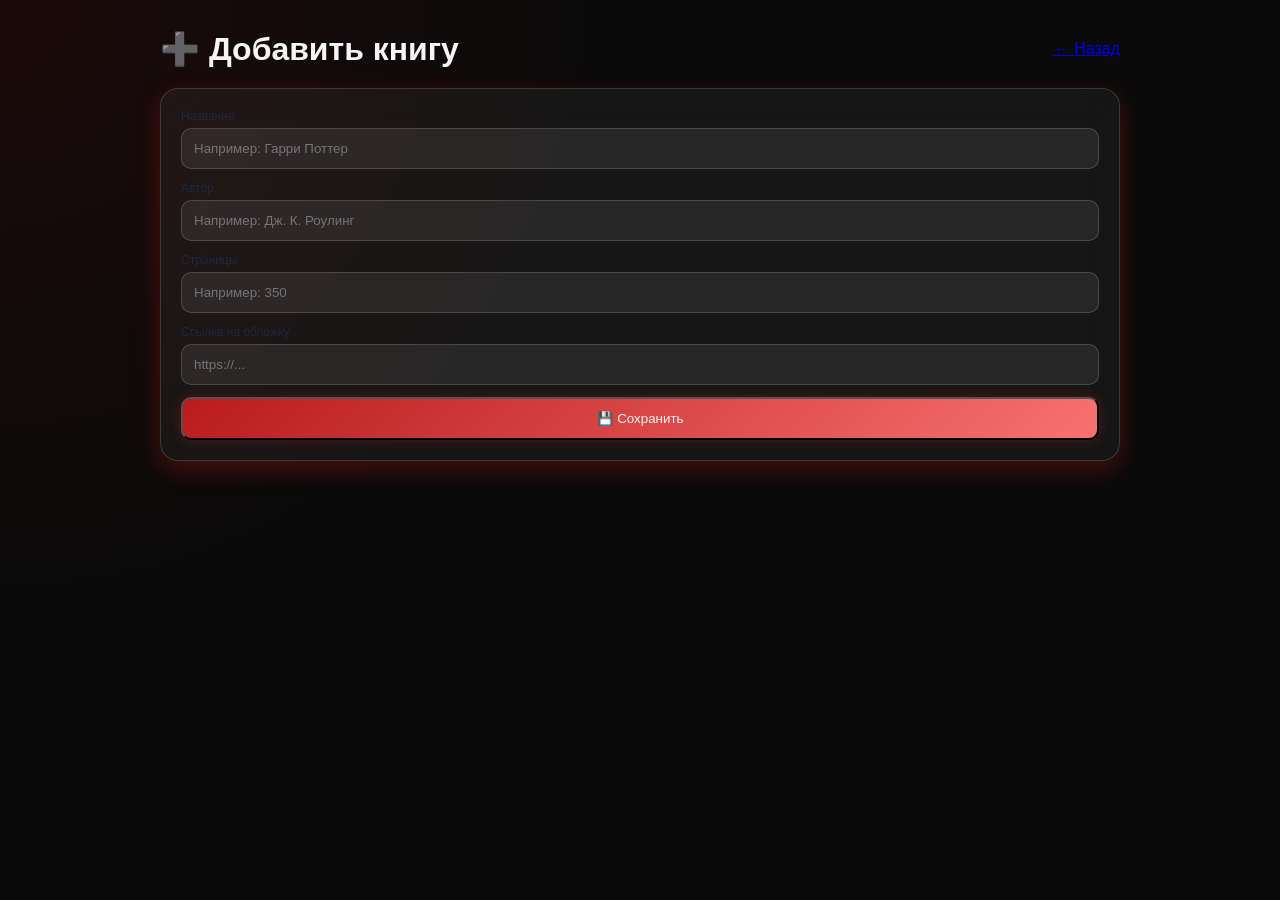
==== add.html @ ed33c54b "2" ====
<!DOCTYPE html>
<html lang="ru">
<head>
  <meta charset="UTF-8">
  <meta name="viewport" content="width=device-width, initial-scale=1.0">
  <title>Добавить книгу</title>
  <link rel="stylesheet" href="style.css">
</head>

<body>

  <div class="app">

    <!-- Шапка -->
    <header class="header">
      <h1>➕ Добавить книгу</h1>
      <a href="index.html" class="back-btn">← Назад</a>
    </header>

    <!-- Форма -->
    <main class="card">

      <form id="bookForm" class="form vertical">

        <div class="input-group">
          <label for="title">Название</label>
          <input 
            type="text" 
            id="title" 
            name="title"
            placeholder="Например: Гарри Поттер"
            required
          >
        </div>

        <div class="input-group">
          <label for="author">Автор</label>
          <input 
            type="text" 
            id="author" 
            name="author"
            placeholder="Например: Дж. К. Роулинг"
            required
          >
        </div>

        <div class="input-group">
          <label for="pages">Страницы</label>
          <input 
            type="number" 
            id="pages" 
            name="pages"
            placeholder="Например: 350"
            min="1"
            required
          >
        </div>

        <div class="input-group">
          <label for="image">Ссылка на обложку</label>
          <input 
            type="url" 
            id="image" 
            name="image"
            placeholder="https://..."
          >
        </div>

        <button type="submit" class="save-btn">
          💾 Сохранить
        </button>

      </form>

    </main>

  </div>

  <script src="data.js"></script>
  <script src="add.js"></script>
  <script src="../theme.js"></script>

</body>
---- style.css ----
/* ===================== */
/* ===== ПЕРЕМЕННЫЕ ===== */
/* ===================== */
:root {
  /* Фон страницы */
  --color-bg: #0a0a0a;                  /* почти чёрный основной фон */
  --color-bg-gradient1: #1c0a0a;        /* глубокий красноватый сверху */
  --color-bg-gradient2: #0a0a0a;        /* чёрный снизу */
  
  /* Текст */
  --color-text: #f5f5f5;                /* светлый текст для контраста */
  
  /* Карточки и рамки */
  --color-card-bg: rgba(255,255,255,0.05);   /* стеклянные карточки */
  --color-card-border: rgba(255,255,255,0.15); /* тонкая граница */
  
  /* Кнопки и прогресс */
  --color-primary: #b91c1c;             /* насыщенный красный для кнопок и прогресса */
  --color-secondary: #f87171;           /* более яркий красный для градиента */
  --color-accent: #f59e0b;              /* жёлто-оранжевый акцент для статусов */
  
  /* Поля ввода */
  --color-input-bg: rgba(255,255,255,0.08);  
  --color-glow: rgba(185,28,28,0.35);   /* мягкое красное свечение вокруг карточек и кнопок */
}

/* ===================== */
/* ===== БАЗОВЫЕ СТИЛИ ===== */
* {
  box-sizing: border-box;
  font-family: "Segoe UI", sans-serif;
  margin: 0;
  padding: 0;
}

body {
  min-height: 100vh;
  background: 
    radial-gradient(circle at top left, var(--color-bg-gradient1), transparent 40%),
    radial-gradient(circle at bottom right, var(--color-bg-gradient2), transparent 50%),
    var(--color-bg);
  color: var(--color-text);
  opacity: 0;
  transform: translateY(20px);
  transition: all 0.4s ease, background 0.4s ease;
}

body.loaded {
  opacity: 1;
  transform: translateY(0);
}

/* ===================== */
/* ===== КОНТЕЙНЕР ===== */
.app {
  max-width: 1000px;
  margin: auto;
  padding: 30px 20px;
}

/* ===================== */
/* ===== HEADER ===== */
.header {
  display: flex;
  justify-content: space-between;
  align-items: center;
  margin-bottom: 15px;
}

.header h1 {
  background: none !important;
  -webkit-background-clip: unset;
  -webkit-text-fill-color: unset;
  color: var(--color-text);
}

/* ===================== */
/* ===== КНОПКА ТЕМЫ ===== */
#themeToggle {
  width: 45px;
  height: 45px;
  border-radius: 50%;
  border: none;
  display: flex;
  align-items: center;
  justify-content: center;
  background: rgba(59,130,246,0.2);
  color: var(--color-text);
  cursor: pointer;
  backdrop-filter: blur(10px);
  transition: 0.3s;
}

#themeToggle:hover {
  transform: rotate(15deg) scale(1.1);
  background: rgba(59,130,246,0.4);
}

#themeToggle:active {
  transform: scale(0.9);
}

/* ===================== */
/* ===== КНОПКА ДОБАВИТЬ ===== */
.actions {
  margin-bottom: 20px;
}

.add-btn {
  display: inline-block;
  padding: 12px 18px;
  border-radius: 12px;
  text-decoration: none;
  color: var(--color-text);
  background: linear-gradient(135deg, var(--color-primary) 0%, var(--color-secondary) 100%);
  transition: 0.25s;
}

.add-btn:hover {
  transform: translateY(-3px);
  box-shadow: 0 10px 25px var(--color-glow);
}

.add-btn:active {
  transform: scale(0.95);
}

/* ===================== */
/* ===== КАРТОЧКИ ===== */
.card,
.book-card {
  background: var(--color-card-bg);
  backdrop-filter: blur(18px);
  border-radius: 18px;
  border: 1px solid var(--color-card-border);
  padding: 20px;
  margin-top: 20px;
  box-shadow: 0 8px 25px var(--color-glow);
  transition: 0.3s ease, box-shadow 0.3s ease, transform 0.3s ease;
}

.book-card:hover {
  transform: translateY(-4px) scale(1.02);
  box-shadow: 0 12px 30px var(--color-glow);
}

.book-card::after {
  content: "";
  position: absolute;
  inset: 0;
  background: linear-gradient(120deg, transparent, rgba(255,255,255,0.1), transparent);
  opacity: 0;
  transition: 0.4s;
}

.book-card:hover::after {
  opacity: 1;
}

/* ===================== */
/* ===== СЕТКА КНИГ ===== */
.books-grid {
  display: grid;
  grid-template-columns: repeat(auto-fill, minmax(180px, 1fr));
  gap: 20px;
  margin-top: 10px;
}

/* ===================== */
/* ===== КАРТИНКА ===== */
.book-img {
  width: 100%;
  height: 220px;
  object-fit: cover;
}

/* ===================== */
/* ===== КОНТЕНТ ===== */
.book-content {
  padding: 10px;
}

.book-title {
  font-size: 14px;
  font-weight: bold;
}

.book-author {
  font-size: 12px;
  color: #1e90ff;
  margin-bottom: 5px;
}

.book-progress-text {
  font-size: 12px;
  opacity: 0.9;
}

/* ===================== */
/* ===== ПРОГРЕСС ===== */
.progress-bar {
  width: 100%;
  height: 6px;
  background: rgba(0,0,0,0.05);
  border-radius: 10px;
  overflow: hidden;
  margin-top: 6px;
}

.progress-fill {
  height: 100%;
  background: linear-gradient(90deg, var(--color-primary), var(--color-secondary));
  transition: width 0.4s ease;
}

/* ===================== */
/* ===== СТАТУСЫ ===== */
.book-status {
  font-size: 12px;
  margin-top: 5px;
}

.status-reading {
  color: var(--color-primary);
}

.status-done {
  color: var(--color-accent);
}

.status-planned {
  color: #fbbf24;
}

/* ===================== */
/* ===== ФОРМА ===== */
.form.vertical {
  display: flex;
  flex-direction: column;
  gap: 12px;
}

.input-group {
  display: flex;
  flex-direction: column;
}

.input-group label {
  font-size: 12px;
  color: #1e293b;
  margin-bottom: 5px;
}

input {
  padding: 12px;
  border-radius: 10px;
  border: 1px solid var(--color-card-border);
  background: var(--color-input-bg);
  color: var(--color-text);
  transition: 0.2s, box-shadow 0.2s;
}

input:focus {
  outline: none;
  transform: scale(1.02);
  box-shadow: 0 0 12px var(--color-glow);
}

/* ===================== */
/* ===== КНОПКИ ===== */
button, .add-btn, #saveBook {
  background: linear-gradient(135deg, var(--color-primary), var(--color-secondary));
  color: var(--color-text);
  border-radius: 10px;
  padding: 12px;
  cursor: pointer;
  box-shadow: 0 0 12px var(--color-glow);
  transition: 0.3s, box-shadow 0.3s, transform 0.3s;
}

button:hover,
.add-btn:hover,
#saveBook:hover {
  transform: translateY(-2px);
  box-shadow: 0 0 22px var(--color-glow);
}

button:active,
.add-btn:active,
#saveBook:active {
  transform: scale(0.95);
  box-shadow: 0 0 12px var(--color-glow);
}

/* ===================== */
/* ===== СВЕТЛАЯ ПРЕМИУМ НАСЫЩЕННАЯ ТЕМА ===== */
body.light {
  --color-bg: #e6f0fc;
  --color-bg-gradient1: #cce0fb;
  --color-bg-gradient2: #b3d1fa;
  
  --color-text: #0c1a36;
  
  --color-card-bg: rgba(255,255,255,0.92);
  --color-card-border: rgba(120,170,240,0.45);
  
  --color-input-bg: rgba(255,255,255,0.95);
  
  --color-primary: #1e3ea8;
  --color-secondary: #3b6ef6;
  
  --color-accent: #0f9d58;
  
  --color-glow: rgba(30,64,175,0.25);
}

body.light {
  background: 
    radial-gradient(circle at top left, var(--color-bg-gradient1), transparent 40%),
    radial-gradient(circle at bottom right, var(--color-bg-gradient2), transparent 50%),
    var(--color-bg);
  transition: all 0.4s ease;
}
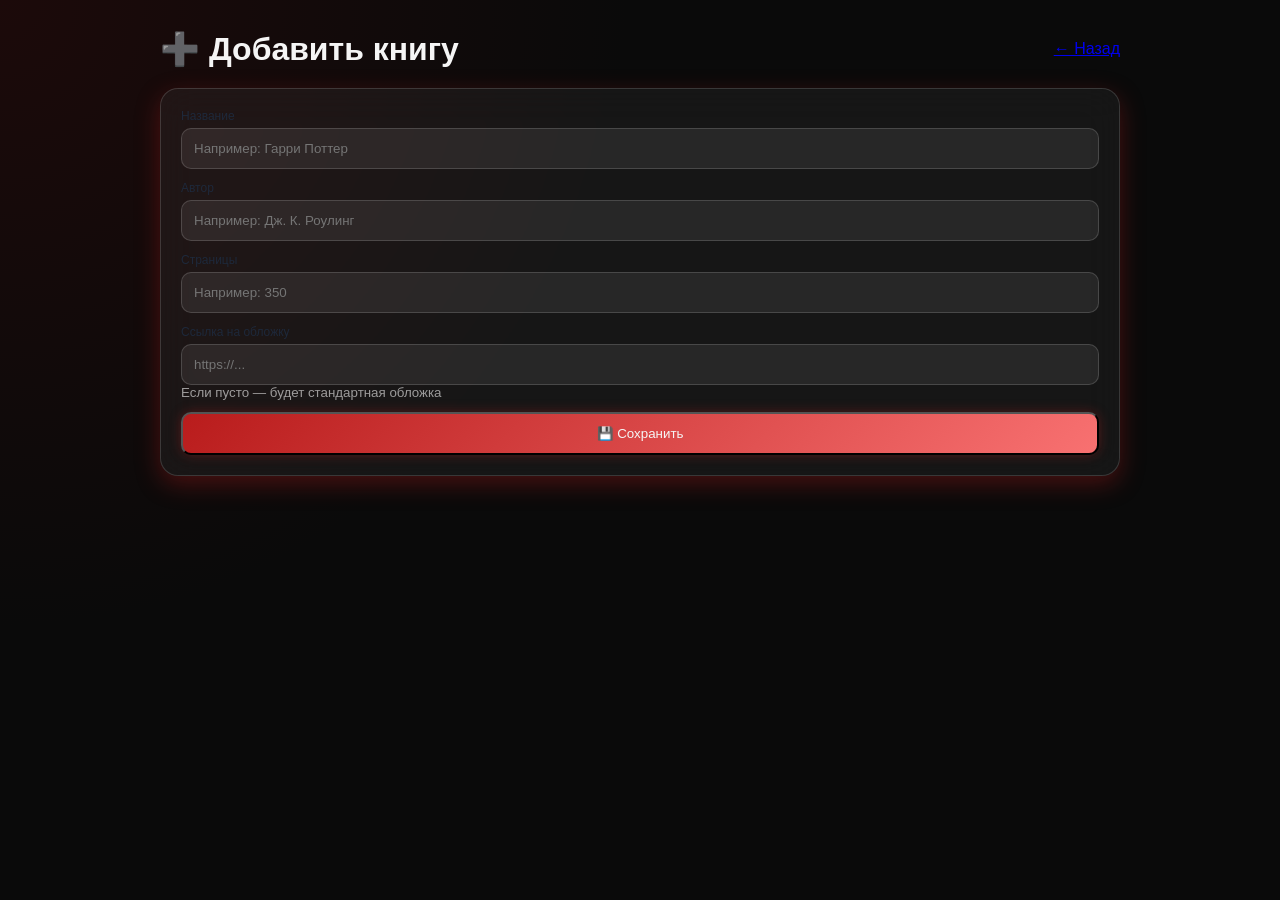
==== commit 0898a3a2: "4" ====
--- a/add.html
+++ b/add.html
@@ -63,7 +63,8 @@
             id="image" 
             name="image"
             placeholder="https://..."
-          >
+         >
+          <small style="opacity:0.6">Если пусто — будет стандартная обложка</small>
         </div>
 
         <button type="submit" class="save-btn">
@@ -76,8 +77,8 @@
 
   </div>
 
-  <script src="data.js"></script>
-  <script src="add.js"></script>
-  <script src="../theme.js"></script>
+<script src="data.js" defer></script>
+<script src="add.js" defer></script>
+<script src="theme.js" defer></script>
 
 </body>
--- a/style.css
+++ b/style.css
@@ -129,6 +129,7 @@
 /* ===== КАРТОЧКИ ===== */
 .card,
 .book-card {
+  position: relative;
   background: var(--color-card-bg);
   backdrop-filter: blur(18px);
   border-radius: 18px;
@@ -145,6 +146,7 @@
 }
 
 .book-card::after {
+  pointer-events: none;
   content: "";
   position: absolute;
   inset: 0;
@@ -178,6 +180,39 @@
 /* ===== КОНТЕНТ ===== */
 .book-content {
   padding: 10px;
+  display: flex;
+  flex-direction: column;
+  flex: 1;                 /* занимает всё оставшееся место */
+}
+
+.book-cover {
+  width: 100%;
+  height: 100%;
+
+  object-fit: cover;
+  transition: transform 0.3s ease;
+}
+
+.book-card:hover .book-cover {
+  transform: scale(1.05);
+}
+
+.book-cover-wrapper {
+  width: 100%;
+  height: 250px;
+
+  flex-shrink: 0;
+  overflow: hidden;
+}
+
+.book-content {
+  padding: 10px;
+
+  display: flex;
+  flex-direction: column;
+  flex: 1;
+
+  overflow: hidden;   /* 🔥 чтобы текст не вылезал */
 }
 
 .book-title {
@@ -196,6 +231,74 @@
   opacity: 0.9;
 }
 
+#booksContainer {
+  display: flex;
+  flex-wrap: wrap;     /* 🔥 разрешаем перенос */
+  gap: 20px;
+  align-items: flex-start;
+}
+
+.book-card {
+  display: flex;
+  flex-direction: column;
+
+  width: 200px;
+  height: 480px;
+
+  border-radius: 12px;
+  overflow: hidden;   /* 🔥 важно — обрезает ВСЁ лишнее */
+}
+
+.book-title {
+  font-size: 14px;
+  font-weight: bold;
+
+  display: -webkit-box;
+  -webkit-line-clamp: 2;   /* максимум 2 строки */
+  -webkit-box-orient: vertical;
+  overflow: hidden;
+
+  min-height: 36px;        /* фиксируем высоту блока */
+}
+
+.book-author {
+  font-size: 12px;
+  color: #1e90ff;
+
+  white-space: nowrap;
+  overflow: hidden;
+  text-overflow: ellipsis;
+
+  min-height: 18px;
+}
+
+.book-progress-text {
+  font-size: 12px;
+  opacity: 0.9;
+
+  margin-top: auto;   /* 🔥 прижимает вниз карточки */
+  min-height: 20px;
+}
+.book-actions {
+  margin-top: auto;        /* 🔥 прижимает вниз карточки */
+  padding: 10px;
+  display: flex;
+  justify-content: center;
+}
+
+.delete-btn {
+  width: 100px;
+  height: 42px;
+
+  display: flex;
+  justify-content: center;
+  align-items: center;
+  margin-top: 15px;
+
+  font-size: 12px;
+  border-radius: 8px;
+  cursor: pointer;
+}
 /* ===================== */
 /* ===== ПРОГРЕСС ===== */
 .progress-bar {
